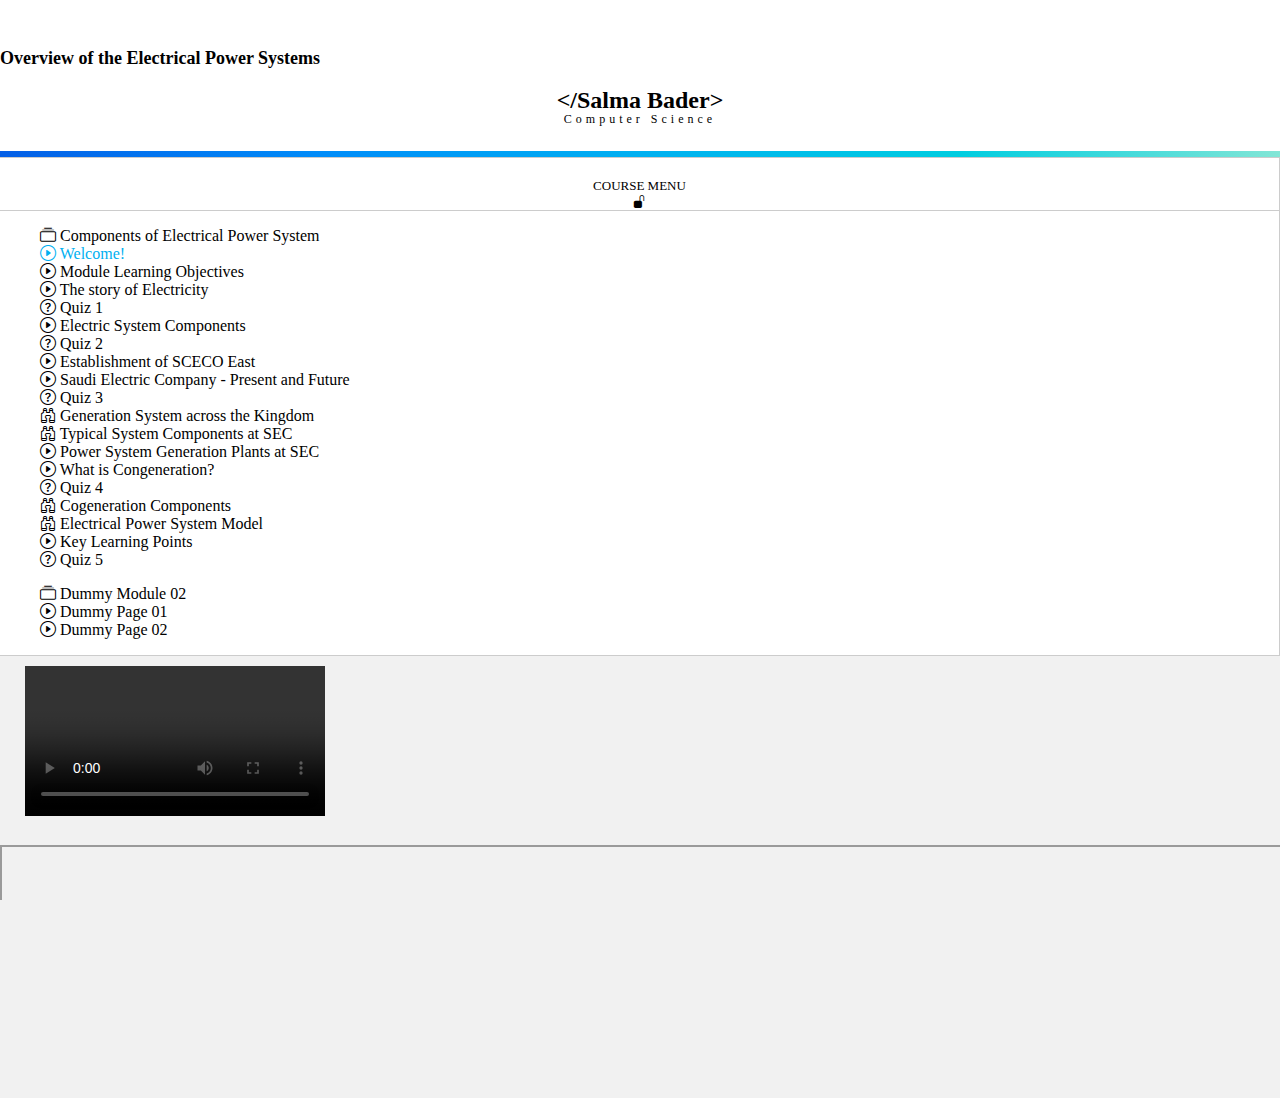
==== index.html @ 88759d60 "handle continue button" ====
<!DOCTYPE html>
<html lang="en">

<head>
    <meta charset="UTF-8">
    <meta http-equiv="X-UA-Compatible" content="IE=edge">
    <meta name="viewport" content="width=device-width, initial-scale=1.0">
    <title>Task#1 | Salma Bader</title>
    <link rel="icon" href="images/favicon.png">
    <link href="https://cdn.jsdelivr.net/npm/bootstrap@5.2.0-beta1/dist/css/bootstrap.min.css" rel="stylesheet"
        integrity="sha384-0evHe/X+R7YkIZDRvuzKMRqM+OrBnVFBL6DOitfPri4tjfHxaWutUpFmBp4vmVor" crossorigin="anonymous">
    <script src="https://cdn.jsdelivr.net/npm/bootstrap@5.2.0-beta1/dist/js/bootstrap.bundle.min.js"
        integrity="sha384-pprn3073KE6tl6bjs2QrFaJGz5/SUsLqktiwsUTF55Jfv3qYSDhgCecCxMW52nD2"
        crossorigin="anonymous"></script>
    <link rel="stylesheet" href="https://cdn.jsdelivr.net/npm/bootstrap-icons@1.8.3/font/bootstrap-icons.css">
    <link rel="stylesheet" href="https://cdn.plyr.io/3.7.2/plyr.css" />
    <script src="https://cdn.plyr.io/3.7.2/plyr.polyfilled.js"></script>
    <script src="https://code.jquery.com/jquery-3.6.0.min.js"
        integrity="sha256-/xUj+3OJU5yExlq6GSYGSHk7tPXikynS7ogEvDej/m4=" crossorigin="anonymous"></script>
    <link rel="stylesheet" href="styles/style.css">
    <script>var i = 2;</script>
</head>

<body>
    <!-- Header part -->
    <header>
        <div class="d-flex justify-content-between">
            <p class="ms-3 mb-1 align-self-end pageTitle" style="font-size:18px;">
                <b>Overview of the Electrical <wbr> Power Systems</b>
            </p>
            <a class="me-4 logo" href="index.html">
                <p style="font-size:24px;">
                    <b>&lt;/Salma Bader&gt;</b><br><span class="major">Computer Science</span>
                </p>
            </a>
        </div>
        <div class="coloredLine"></div>
    </header>
    <!-- end of header -->


    <!-- main content -->
    <main>
        <div class="row gx-0 gy-5">
            <div class="col-lg-3 order-lg-1 order-2 leftSide">
                <div class="row justify-content-center pb-1 gx-0 menuTitle">
                    <div class="col-11">course menu</div>
                    <div class="col-1 d-none d-lg-block" onclick="sideMenu()">
                        <i class="bi bi-unlock-fill" id="lock"></i>
                    </div>
                </div>
                <div id="sideMenu">
                    <div class="row ps-3 menu">
                        <ul class="pt-4">
                            <div class="componentMenu" onclick="showOrHideMenu1()">
                                <i class="bi bi-collection pe-1" id="collectionIcon"></i>
                                Components of Electrical Power System
                            </div>
                            <div class="menuItems ps-3" id="submenu1">
                                <li class="pb-4 pt-3 active" id="item1" onclick="selectedItem('item1')">
                                    <i class="bi bi-play-circle pe-2 icon"></i>
                                    Welcome!
                                </li>
                                <li class="pb-4" id="item2" onclick="selectedItem('item2')">
                                    <i class="bi bi-play-circle pe-2 icon" id="icon1"></i>
                                    Module Learning Objectives
                                </li>
                                <li class="pb-4" id="item3" onclick="selectedItem('item3')">
                                    <i class="bi bi-play-circle pe-2 icon"></i>
                                    The story of Electricity
                                </li>
                                <li class="pb-4" id="item4" onclick="selectedItem('item4')">
                                    <i class="bi bi-question-circle pe-2 icon"></i>
                                    Quiz 1
                                </li>
                                <li class="pb-4" id="item5" onclick="selectedItem('item5')">
                                    <i class="bi bi-play-circle pe-2 icon"></i>
                                    Electric System Components
                                </li>
                                <li class="pb-4" id="item6" onclick="selectedItem('item6')">
                                    <i class="bi bi-question-circle pe-2 icon"></i>
                                    Quiz 2
                                </li>
                                <li class="pb-4" id="item7" onclick="selectedItem('item7')">
                                    <i class="bi bi-play-circle pe-2 icon"></i>
                                    Establishment of SCECO East
                                </li>
                                <li class="pb-4" id="item8" onclick="selectedItem('item8')">
                                    <i class="bi bi-play-circle pe-2 icon"></i>
                                    Saudi Electric Company - Present and Future
                                </li>
                                <li class="pb-4" id="item9" onclick="selectedItem('item9')">
                                    <i class="bi bi-question-circle pe-2 icon"></i>
                                    Quiz 3
                                </li>
                                <li class="pb-4" id="item10" onclick="selectedItem('item10')">
                                    <i class="bi bi-binoculars pe-2 icon"></i>
                                    Generation System across the Kingdom
                                </li>
                                <li class="pb-4" id="item11" onclick="selectedItem('item11')">
                                    <i class="bi bi-binoculars pe-2 icon"></i>
                                    Typical System Components at SEC
                                </li>
                                <li class="pb-4" id="item12" onclick="selectedItem('item12')">
                                    <i class="bi bi-play-circle pe-2 icon"></i>
                                    Power System Generation Plants at SEC
                                </li>
                                <li class="pb-3" id="item13" onclick="selectedItem('item13')">
                                    <i class="bi bi-play-circle pe-2 icon"></i>
                                    What is Congeneration?
                                </li>
                                <li class="pb-4" id="item14" onclick="selectedItem('item14')">
                                    <i class="bi bi-question-circle pe-2 icon"></i>
                                    Quiz 4
                                </li>
                                <li class="pb-4" id="item15" onclick="selectedItem('item15')">
                                    <i class="bi bi-binoculars pe-2 icon"></i>
                                    Cogeneration Components
                                </li>
                                <li class="pb-3" id="item16" onclick="selectedItem('item16')">
                                    <i class="bi bi-binoculars pe-2 icon"></i>
                                    Electrical Power System Model
                                </li>
                                <li class="pb-4" id="item17" onclick="selectedItem('item17')">
                                    <i class="bi bi-play-circle pe-2 icon"></i>
                                    Key Learning Points
                                </li>
                                <li class="pb-4" id="item18" onclick="selectedItem('item18')">
                                    <i class="bi bi-question-circle pe-2 icon"></i>
                                    Quiz 5
                                </li>
                            </div>
                        </ul>
                        <ul>
                            <div class="componentMenu" onclick="showOrHideMenu2()">
                                <i class="bi bi-collection pe-1" id="collectionIcon2"></i>
                                Dummy Module 02
                            </div>
                            <div class="menuItems ps-3" id="submenu2">
                                <li class="pb-4 pt-3" id="item19" onclick="selectedItem('item19')">
                                    <i class="bi bi-play-circle pe-2"></i>
                                    Dummy Page 01
                                </li>
                                <li id="item20" onclick="selectedItem('item20')">
                                    <i class="bi bi-play-circle pe-2"></i>
                                    Dummy Page 02
                                </li>
                            </div>
                        </ul>
                    </div>
                </div>
            </div>
            <div class="col-lg-9 order-lg-2 order-1" id="rightSide">
                <div class="videos" id="videos">
                    <div id="content1"><video id="player1" playsinline controls></video></div>
                </div>
                <iframe id="quizes" src="" width="100%"></iframe>
                <button class="continueBtn" id="continueBtn">Continue</button>
            </div>
        </div>
        <!-- <div class="spinner-border" id="h"></div> -->
    </main>
    <!-- end of the main content -->
    <script src="scripts/index.js"></script>
    <script>
        $('#continueBtn').click(function () {
            $('#item' + i).click();
            i = i + 1;
        });
    </script>
</body>

</html>
---- styles/style.css ----
body,
html {
    font-family: 'Trebuchet MS', 'Lucida Grande', 'Lucida Sans Unicode';
    background-color: #f1f1f1;
    overflow-x: hidden;
    height: 100%;
    width: 100%;
    margin: 0;
}

header {
    background-color: white;
    padding-top: 30px;
}

/* resize the title when size screen changes */
@media (max-width: 1020px) {
    .pageTitle {
        width: 45%;
    }
}

.logo {
    text-decoration: none;
    color: black;
    text-align: center;
    line-height: 15px;
}

.logo:hover {
    color: black;
    opacity: 70%;
}

.major {
    font-size: 12px;
    letter-spacing: 4px;
}

.coloredLine {
    height: 6px;
    background-image:
        linear-gradient(to right, #045fe6, #008cf9, #00b0f1, #00cde0, #82e6d6);
}

.bgColor {
    background-color: #f1f1f1;

}

.menuTitle {
    font-size: 13px;
    text-align: center;
    padding-top: 20px;
    text-transform: uppercase;
    border-bottom: 1px solid #ccc;
    border-top: 1px solid #ccc;
}

.leftSide {
    background-color: white;
    border-bottom: 1px solid #ccc;
    border-right: 1px solid #ccc;
}

.menu li {
    list-style-type: none;
    cursor: pointer;
}

.menu li:hover {
    color: #00b0f1;

}

.componentMenu,
#lock {
    cursor: pointer;
}

.componentMenu:hover {
    color: #045fe6;
}

.continueBtn {
    padding: 10px 35px 10px 35px;
    border-radius: 16px;
    margin-top: 40px;
    margin-right: 40px;
    float: right;
    box-shadow: 2px 2px 0 0 rgb(0 0 0 / 10%);
    background-color: #045fe6;
    color: #fff;
    border: 0;
}

.continueBtn:hover {
    color: #fff;
    background-color: #008cf9;
}

.videos {
    max-width: 98%;
    padding: 10px 0px 25px 25px;
}

.active {
    color: #00b0f1;
}

.hideContent {
    display: none;
}

.question {
    display: inline-block;
    background: #fff;
    color: #60636A;
    -webkit-box-shadow: 4px 4px 1px 1px rgb(0 0 0 / 10%);
    box-shadow: 4px 4px 7px 2px rgb(0 0 0 / 10%);
    text-decoration: none;
    border-radius: 25px;
    box-sizing: border-box;
    font-size: 20px;
    line-height: 22px;
    margin-left: 70px;
    margin-top: 70px;
    position: relative;
    padding: 45px;
    padding-left: 60px;
    margin-bottom: 20px;
}

.qicon {
    position: absolute;
    top: -50px;
    left: -40px;
}

.st1 {
    fill: #00b0f1;
}

.st0 {
    fill: white;
}

.answers {
    color: #60636A;
    font-size: 18px;
    padding: 15px 15px 0 90px;
}

.radioButtons {
    padding: 7px;
}


.submitBtn {
    box-shadow: 2px 2px 0 0 rgb(0 0 0 / 10%);
    text-transform: uppercase;
    padding: 10px 25px 10px 25px;
    border-radius: 16px;
    border: 0;
    margin-left: 80px;
    margin-top: 40px;
}

.submitBtn:hover {
    background-color: #00b0f1;
    color: white;
}

.hint {
    background: rgba(255, 255, 255, 0.8);
    padding: 30px 30px 20px 40px;
    border-radius: 16px;
    box-sizing: border-box;
    text-align: left;
    color: #045fe6;
    float: right;
    position: relative;
    max-width: 400px;
    width: 100%;
    right: 10px;
    margin-top: 60px;
    margin-bottom: 60px;
}

:where(.hint, .instruction)>i {
    font-family: impact;
    border-radius: 100%;
    color: white;
    padding: 7px 15px;
    position: absolute;
    font-weight: bold;
    font-size: 30px;
    top: 50%;
    transform: translateY(-50%);
    left: -30px;
    color: #045fe6;
}

.submitBtn {
    background-color: white;
}

iframe {
    padding: 10px;
}

/* -------------Radio button style------------ */
[type="radio"]:checked,
[type="radio"]:not(:checked) {
    position: absolute;
    left: -9999px;
}

[type="radio"]:checked+label,
[type="radio"]:not(:checked)+label {
    position: relative;
    padding-left: 40px;
    cursor: pointer;
    line-height: 30px;
    display: inline-block;
    color: #666;
}

[type="radio"]:checked+label:before,
[type="radio"]:not(:checked)+label:before {
    content: '';
    position: absolute;
    left: 0;
    top: 0;
    width: 26px;
    height: 26px;
    border: 1px solid #ddd;
    border-radius: 100%;
    background: #fff;
}

[type="radio"]:checked+label:after,
[type="radio"]:not(:checked)+label:after {
    content: '';
    width: 9px;
    height: 9px;
    background: #00b0f1;
    position: absolute;
    top: 9px;
    left: 8px;
    border-radius: 100%;
    -webkit-transition: all 0.2s ease;
    transition: all 0.2s ease;
}

[type="radio"]:not(:checked)+label:after {
    opacity: 0;
    -webkit-transform: scale(0);
    transform: scale(0);
}

[type="radio"]:checked+label:after {
    opacity: 1;
    -webkit-transform: scale(1);
    transform: scale(1);
}

/* -----------------map.html----------------- */
.txt {
    color: #60636A;
    font-size: 18px;
    width: 70%;
    line-height: 20px;
}

.instruction {
    background: rgba(255, 255, 255, 0.8);
    padding: 30px 20px 20px 25px;
    border-radius: 16px;
    box-sizing: border-box;
    text-align: left;
    color: #045fe6;
    position: relative;
    max-width: 400px;
    width: 100%;
    right: 10px;
    margin-top: 60px;
    margin-bottom: 60px;
}

.markerButtons {
    display: grid;
    max-width: 350px;
    grid-template-columns: auto auto;
    max-height: 0%;
    gap: 10px;
}

.markerButtons .btn {
    padding: 10px 20px 10px 20px;
    text-align: left;
    box-shadow: 2px 2px 0 0 rgb(0 0 0 / 10%);
    border: 0;
}

#steam:hover {
    background-color: rgb(246, 139, 46);
    color: white;
}

#gas:hover {
    background-color: rgb(204, 65, 65);
    color: white;
}

#diesel:hover {
    background-color: rgb(0, 84, 163);
    color: white;
}

#combined:hover {
    background-color: rgb(66, 174, 188);
    color: white;
}

#diesel-gas:hover {
    background-color: rgb(155, 206, 59);
    color: white;
}

#showAll:hover {
    background-color: rgb(96, 99, 106);
    color: white;
}

:where(#steam, #gas, #diesel, #combined, #diesel-gas, #showAll):hover>i {
    color: white !important;
}

.selected,
.selected i {
    color: white !important;
    cursor: default;
}

#steam.selected {
    background-color: rgb(246, 139, 46);
}

#gas.selected {
    background-color: rgb(204, 65, 65);
}

#diesel.selected {
    background-color: rgb(0, 84, 163);
}

#combined.selected {
    background-color: rgb(66, 174, 188);
}

#diesel-gas.selected {
    background-color: rgb(155, 206, 59);
}

#showAll.selected {
    background-color: rgb(96, 99, 106);
}

/* -----------------component.html----------------- */
#Path_1:hover,
#Path_28:hover,
#Path_13:hover,
#Path_19:hover,
#Path_17:hover,
#Path_14:hover,
#Path_11:hover,
#Path_29:hover,
#Path_7:hover,
#rect2:hover,
#rect1:hover,
#rect3,
#rect4 {
    fill: #fcbf49;
    cursor: pointer;
}
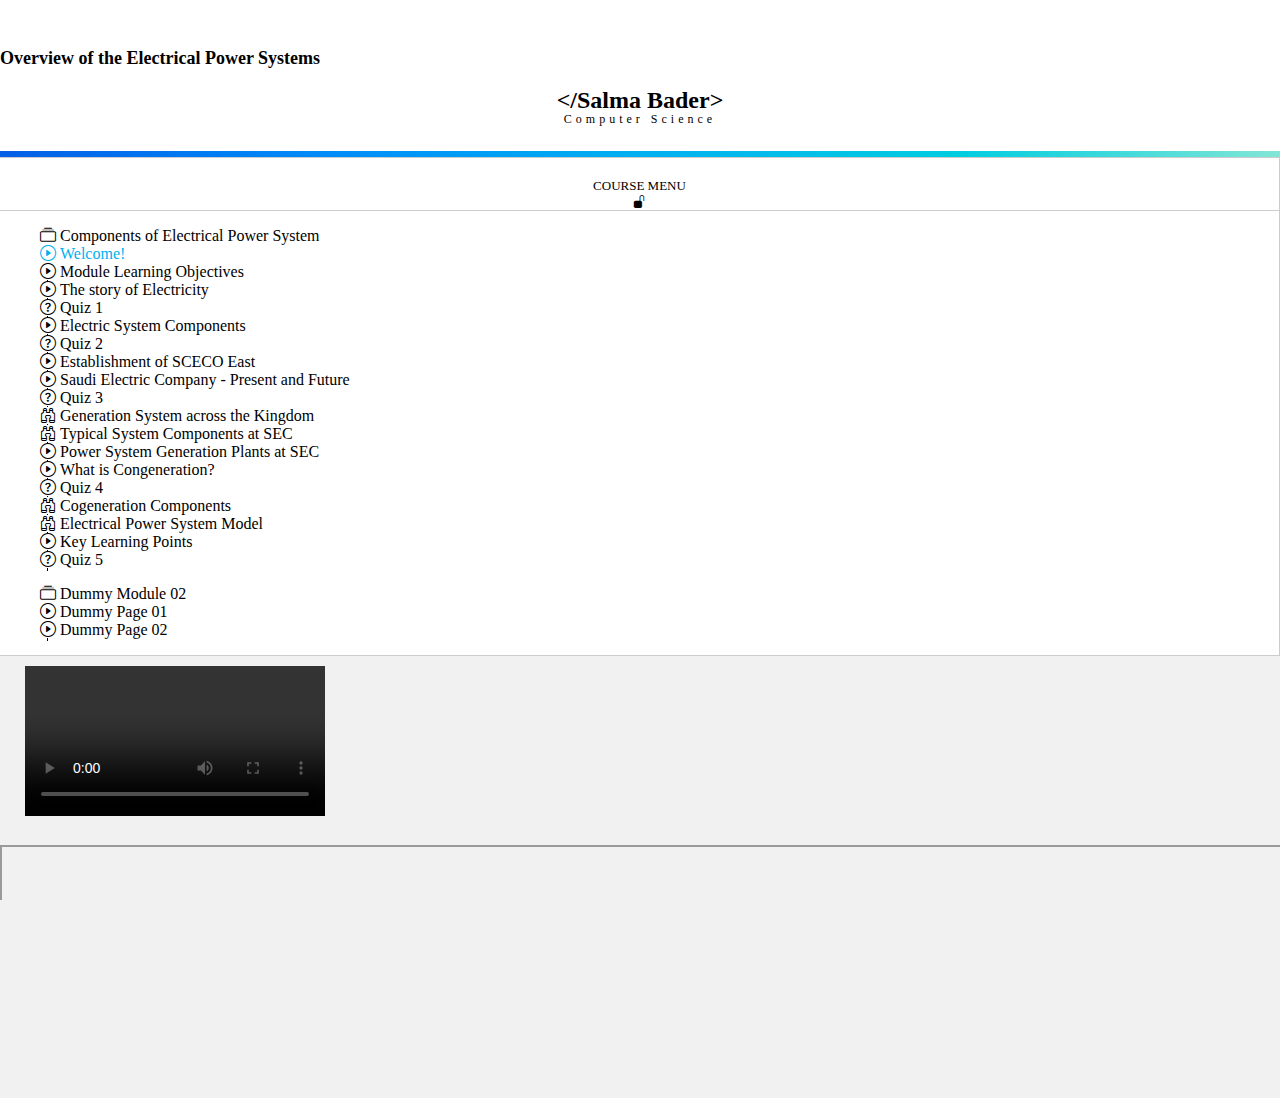
==== commit bd308983: "changes" ====
--- a/index.html
+++ b/index.html
@@ -56,93 +56,130 @@
                                 <i class="bi bi-collection pe-1" id="collectionIcon"></i>
                                 Components of Electrical Power System
                             </div>
-                            <div class="menuItems ps-3" id="submenu1">
-                                <li class="pb-4 pt-3 active" id="item1" onclick="selectedItem('item1')">
-                                    <i class="bi bi-play-circle pe-2 icon"></i>
-                                    Welcome!
+                            <div class="menuItems ps-3 pt-3" id="submenu1">
+                                <li class="pb-4 active" id="item1" onclick="selectedItem('item1')">
+                                    <i class="bi bi-play-circle pe-2 icon"></i>
+                                    <div class="tabsTitle">
+                                        Welcome!
+                                    </div>
                                 </li>
                                 <li class="pb-4" id="item2" onclick="selectedItem('item2')">
                                     <i class="bi bi-play-circle pe-2 icon" id="icon1"></i>
-                                    Module Learning Objectives
+                                    <div class="tabsTitle">
+                                        Module Learning Objectives
+                                    </div>
                                 </li>
                                 <li class="pb-4" id="item3" onclick="selectedItem('item3')">
                                     <i class="bi bi-play-circle pe-2 icon"></i>
-                                    The story of Electricity
+                                    <div class="tabsTitle">
+                                        The story of Electricity
+                                    </div>
                                 </li>
                                 <li class="pb-4" id="item4" onclick="selectedItem('item4')">
                                     <i class="bi bi-question-circle pe-2 icon"></i>
-                                    Quiz 1
+                                    <div class="tabsTitle">
+                                        Quiz 1
+                                    </div>
                                 </li>
                                 <li class="pb-4" id="item5" onclick="selectedItem('item5')">
                                     <i class="bi bi-play-circle pe-2 icon"></i>
-                                    Electric System Components
+                                    <div class="tabsTitle">
+                                        Electric System Components
+                                    </div>
                                 </li>
                                 <li class="pb-4" id="item6" onclick="selectedItem('item6')">
                                     <i class="bi bi-question-circle pe-2 icon"></i>
-                                    Quiz 2
+                                    <div class="tabsTitle">
+                                        Quiz 2
                                 </li>
                                 <li class="pb-4" id="item7" onclick="selectedItem('item7')">
                                     <i class="bi bi-play-circle pe-2 icon"></i>
-                                    Establishment of SCECO East
+                                    <div class="tabsTitle">
+                                        Establishment of SCECO East
+                                    </div>
                                 </li>
                                 <li class="pb-4" id="item8" onclick="selectedItem('item8')">
-                                    <i class="bi bi-play-circle pe-2 icon"></i>
-                                    Saudi Electric Company - Present and Future
+                                    <div style="position:relative; display: inline-block;">
+                                        <i class=" bi bi-play-circle pe-2 icon"></i>
+                                    </div>
+                                    <div class="tabsTitle">
+                                        Saudi Electric Company - Present and Future
+                                    </div>
                                 </li>
                                 <li class="pb-4" id="item9" onclick="selectedItem('item9')">
                                     <i class="bi bi-question-circle pe-2 icon"></i>
-                                    Quiz 3
+                                    <div class="tabsTitle">
+                                        Quiz 3
+                                    </div>
                                 </li>
                                 <li class="pb-4" id="item10" onclick="selectedItem('item10')">
                                     <i class="bi bi-binoculars pe-2 icon"></i>
-                                    Generation System across the Kingdom
+                                    <div class="tabsTitle">
+                                        Generation System across the Kingdom
+                                    </div>
                                 </li>
                                 <li class="pb-4" id="item11" onclick="selectedItem('item11')">
                                     <i class="bi bi-binoculars pe-2 icon"></i>
-                                    Typical System Components at SEC
+                                    <div class="tabsTitle">
+                                        Typical System Components at SEC
+                                    </div>
                                 </li>
                                 <li class="pb-4" id="item12" onclick="selectedItem('item12')">
                                     <i class="bi bi-play-circle pe-2 icon"></i>
-                                    Power System Generation Plants at SEC
+                                    <div class="tabsTitle">
+                                        Power System Generation Plants at SEC
+                                    </div>
                                 </li>
                                 <li class="pb-3" id="item13" onclick="selectedItem('item13')">
                                     <i class="bi bi-play-circle pe-2 icon"></i>
-                                    What is Congeneration?
+                                    <div class="tabsTitle">
+                                        What is Congeneration?
+                                    </div>
                                 </li>
                                 <li class="pb-4" id="item14" onclick="selectedItem('item14')">
                                     <i class="bi bi-question-circle pe-2 icon"></i>
-                                    Quiz 4
+                                    <div class="tabsTitle">
+                                        Quiz 4
+                                    </div>
                                 </li>
                                 <li class="pb-4" id="item15" onclick="selectedItem('item15')">
                                     <i class="bi bi-binoculars pe-2 icon"></i>
-                                    Cogeneration Components
+                                    <div class="tabsTitle">
+                                        Cogeneration Components
+                                    </div>
                                 </li>
                                 <li class="pb-3" id="item16" onclick="selectedItem('item16')">
                                     <i class="bi bi-binoculars pe-2 icon"></i>
-                                    Electrical Power System Model
+                                    <div class="tabsTitle">
+                                        Electrical Power System Model
+                                    </div>
                                 </li>
                                 <li class="pb-4" id="item17" onclick="selectedItem('item17')">
                                     <i class="bi bi-play-circle pe-2 icon"></i>
-                                    Key Learning Points
-                                </li>
-                                <li class="pb-4" id="item18" onclick="selectedItem('item18')">
-                                    <i class="bi bi-question-circle pe-2 icon"></i>
-                                    Quiz 5
+                                    <div class="tabsTitle">
+                                        Key Learning Points
+                                    </div>
+                                </li>
+                                <li id="item18" onclick="selectedItem('item18')">
+                                    <i class="bi bi-question-circle pe-2  icon"></i>
+                                    <div class="tabsTitle pb-3">
+                                        Quiz 5
+                                    </div>
                                 </li>
                             </div>
                         </ul>
                         <ul>
-                            <div class="componentMenu" onclick="showOrHideMenu2()">
-                                <i class="bi bi-collection pe-1" id="collectionIcon2"></i>
+                            <div class="componentMenu pb-3 " onclick="showOrHideMenu2()">
+                                <i class="bi bi-collection  pe-1" id="collectionIcon2"></i>
                                 Dummy Module 02
                             </div>
                             <div class="menuItems ps-3" id="submenu2">
-                                <li class="pb-4 pt-3" id="item19" onclick="selectedItem('item19')">
-                                    <i class="bi bi-play-circle pe-2"></i>
+                                <li class="pb-4 " id="item19" onclick="selectedItem('item19')">
+                                    <i class="bi bi-play-circle pe-2 icon"></i>
                                     Dummy Page 01
                                 </li>
                                 <li id="item20" onclick="selectedItem('item20')">
-                                    <i class="bi bi-play-circle pe-2"></i>
+                                    <i class="bi bi-play-circle pe-2 icon"></i>
                                     Dummy Page 02
                                 </li>
                             </div>
@@ -154,7 +191,9 @@
                 <div class="videos" id="videos">
                     <div id="content1"><video id="player1" playsinline controls></video></div>
                 </div>
-                <iframe id="quizes" src="" width="100%"></iframe>
+                <div class="embed-responsive">
+                    <iframe id="myIframe" width="100%" src=""></iframe>
+                </div>
                 <button class="continueBtn" id="continueBtn">Continue</button>
             </div>
         </div>
--- a/styles/style.css
+++ b/styles/style.css
@@ -8,6 +8,7 @@
     margin: 0;
 }
 
+/* --------- index.html ----------- */
 header {
     background-color: white;
     padding-top: 30px;
@@ -46,6 +47,24 @@
 .bgColor {
     background-color: #f1f1f1;
 
+}
+
+.icon {
+    background-color: white;
+}
+
+li {
+    position: relative;
+}
+
+li:not(:last-child)::after {
+    content: "";
+    height: 100%;
+    width: 1px;
+    background: black;
+    position: absolute;
+    left: 7px;
+    top: 20px;
 }
 
 .menuTitle {
@@ -71,6 +90,14 @@
 .menu li:hover {
     color: #00b0f1;
 
+}
+
+.tabsTitle {
+    position: relative;
+    display: inline-block;
+    width: 80%;
+    margin-left: 0px;
+    vertical-align: top;
 }
 
 .componentMenu,
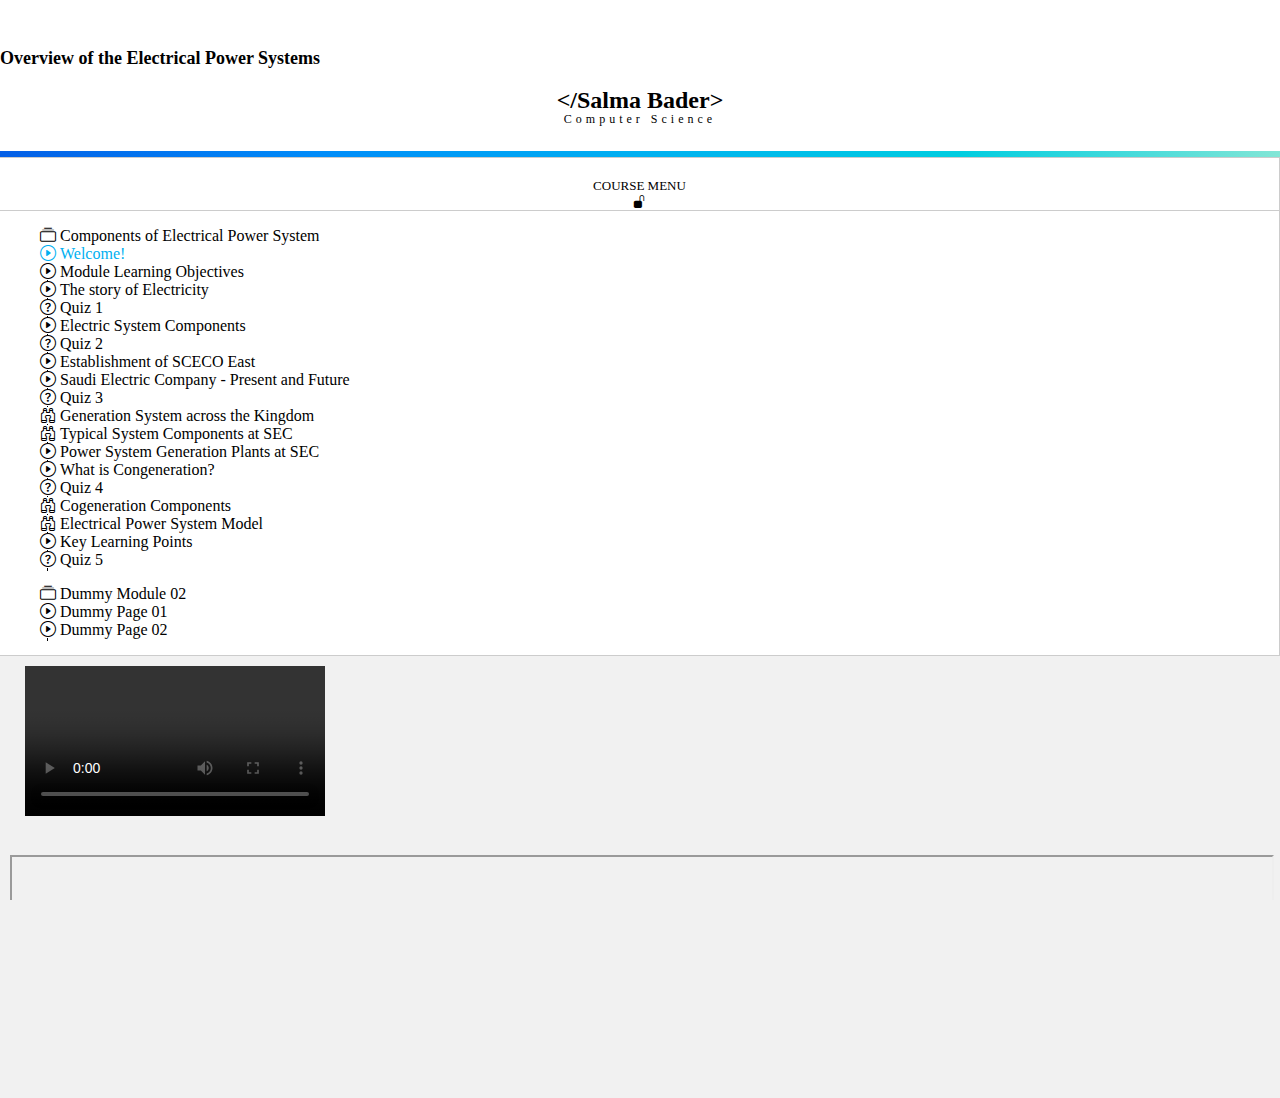
==== commit 92aec865: "last changes" ====
--- a/index.html
+++ b/index.html
@@ -18,7 +18,6 @@
     <script src="https://code.jquery.com/jquery-3.6.0.min.js"
         integrity="sha256-/xUj+3OJU5yExlq6GSYGSHk7tPXikynS7ogEvDej/m4=" crossorigin="anonymous"></script>
     <link rel="stylesheet" href="styles/style.css">
-    <script>var i = 2;</script>
 </head>
 
 <body>
@@ -57,48 +56,48 @@
                                 Components of Electrical Power System
                             </div>
                             <div class="menuItems ps-3 pt-3" id="submenu1">
-                                <li class="pb-4 active" id="item1" onclick="selectedItem('item1')">
+                                <li class="pb-4 active" id="1" onclick="selectedItem('item1')">
                                     <i class="bi bi-play-circle pe-2 icon"></i>
                                     <div class="tabsTitle">
                                         Welcome!
                                     </div>
                                 </li>
-                                <li class="pb-4" id="item2" onclick="selectedItem('item2')">
+                                <li class="pb-4" id="2" onclick="selectedItem('item2')">
                                     <i class="bi bi-play-circle pe-2 icon" id="icon1"></i>
                                     <div class="tabsTitle">
                                         Module Learning Objectives
                                     </div>
                                 </li>
-                                <li class="pb-4" id="item3" onclick="selectedItem('item3')">
+                                <li class="pb-4" id="3" onclick="selectedItem('item3')">
                                     <i class="bi bi-play-circle pe-2 icon"></i>
                                     <div class="tabsTitle">
                                         The story of Electricity
                                     </div>
                                 </li>
-                                <li class="pb-4" id="item4" onclick="selectedItem('item4')">
+                                <li class="pb-4" id="4" onclick="selectedItem('item4')">
                                     <i class="bi bi-question-circle pe-2 icon"></i>
                                     <div class="tabsTitle">
                                         Quiz 1
                                     </div>
                                 </li>
-                                <li class="pb-4" id="item5" onclick="selectedItem('item5')">
+                                <li class="pb-4" id="5" onclick="selectedItem('item5')">
                                     <i class="bi bi-play-circle pe-2 icon"></i>
                                     <div class="tabsTitle">
                                         Electric System Components
                                     </div>
                                 </li>
-                                <li class="pb-4" id="item6" onclick="selectedItem('item6')">
+                                <li class="pb-4" id="6" onclick="selectedItem('item6')">
                                     <i class="bi bi-question-circle pe-2 icon"></i>
                                     <div class="tabsTitle">
                                         Quiz 2
                                 </li>
-                                <li class="pb-4" id="item7" onclick="selectedItem('item7')">
+                                <li class="pb-4" id="7" onclick="selectedItem('item7')">
                                     <i class="bi bi-play-circle pe-2 icon"></i>
                                     <div class="tabsTitle">
                                         Establishment of SCECO East
                                     </div>
                                 </li>
-                                <li class="pb-4" id="item8" onclick="selectedItem('item8')">
+                                <li class="pb-4" id="8" onclick="selectedItem('item8')">
                                     <div style="position:relative; display: inline-block;">
                                         <i class=" bi bi-play-circle pe-2 icon"></i>
                                     </div>
@@ -106,61 +105,61 @@
                                         Saudi Electric Company - Present and Future
                                     </div>
                                 </li>
-                                <li class="pb-4" id="item9" onclick="selectedItem('item9')">
+                                <li class="pb-4" id="9" onclick="selectedItem('item9')">
                                     <i class="bi bi-question-circle pe-2 icon"></i>
                                     <div class="tabsTitle">
                                         Quiz 3
                                     </div>
                                 </li>
-                                <li class="pb-4" id="item10" onclick="selectedItem('item10')">
+                                <li class="pb-4" id="10" onclick="selectedItem('item10')">
                                     <i class="bi bi-binoculars pe-2 icon"></i>
                                     <div class="tabsTitle">
                                         Generation System across the Kingdom
                                     </div>
                                 </li>
-                                <li class="pb-4" id="item11" onclick="selectedItem('item11')">
+                                <li class="pb-4" id="11" onclick="selectedItem('item11')">
                                     <i class="bi bi-binoculars pe-2 icon"></i>
                                     <div class="tabsTitle">
                                         Typical System Components at SEC
                                     </div>
                                 </li>
-                                <li class="pb-4" id="item12" onclick="selectedItem('item12')">
+                                <li class="pb-4" id="12" onclick="selectedItem('item12')">
                                     <i class="bi bi-play-circle pe-2 icon"></i>
                                     <div class="tabsTitle">
                                         Power System Generation Plants at SEC
                                     </div>
                                 </li>
-                                <li class="pb-3" id="item13" onclick="selectedItem('item13')">
+                                <li class="pb-3" id="13" onclick="selectedItem('item13')">
                                     <i class="bi bi-play-circle pe-2 icon"></i>
                                     <div class="tabsTitle">
                                         What is Congeneration?
                                     </div>
                                 </li>
-                                <li class="pb-4" id="item14" onclick="selectedItem('item14')">
+                                <li class="pb-4" id="14" onclick="selectedItem('item14')">
                                     <i class="bi bi-question-circle pe-2 icon"></i>
                                     <div class="tabsTitle">
                                         Quiz 4
                                     </div>
                                 </li>
-                                <li class="pb-4" id="item15" onclick="selectedItem('item15')">
+                                <li class="pb-4" id="15" onclick="selectedItem('item15')">
                                     <i class="bi bi-binoculars pe-2 icon"></i>
                                     <div class="tabsTitle">
                                         Cogeneration Components
                                     </div>
                                 </li>
-                                <li class="pb-3" id="item16" onclick="selectedItem('item16')">
+                                <li class="pb-3" id="16" onclick="selectedItem('item16')">
                                     <i class="bi bi-binoculars pe-2 icon"></i>
                                     <div class="tabsTitle">
                                         Electrical Power System Model
                                     </div>
                                 </li>
-                                <li class="pb-4" id="item17" onclick="selectedItem('item17')">
+                                <li class="pb-4" id="17" onclick="selectedItem('item17')">
                                     <i class="bi bi-play-circle pe-2 icon"></i>
                                     <div class="tabsTitle">
                                         Key Learning Points
                                     </div>
                                 </li>
-                                <li id="item18" onclick="selectedItem('item18')">
+                                <li id="18" onclick="selectedItem('item18')">
                                     <i class="bi bi-question-circle pe-2  icon"></i>
                                     <div class="tabsTitle pb-3">
                                         Quiz 5
@@ -174,11 +173,11 @@
                                 Dummy Module 02
                             </div>
                             <div class="menuItems ps-3" id="submenu2">
-                                <li class="pb-4 " id="item19" onclick="selectedItem('item19')">
+                                <li class="pb-4 " id="19" onclick="selectedItem('item19')">
                                     <i class="bi bi-play-circle pe-2 icon"></i>
                                     Dummy Page 01
                                 </li>
-                                <li id="item20" onclick="selectedItem('item20')">
+                                <li id="20" onclick="selectedItem('item20')">
                                     <i class="bi bi-play-circle pe-2 icon"></i>
                                     Dummy Page 02
                                 </li>
@@ -191,22 +190,16 @@
                 <div class="videos" id="videos">
                     <div id="content1"><video id="player1" playsinline controls></video></div>
                 </div>
-                <div class="embed-responsive">
-                    <iframe id="myIframe" width="100%" src=""></iframe>
-                </div>
-                <button class="continueBtn" id="continueBtn">Continue</button>
+                <div class="frameContainer">
+                    <iframe id="myIframe" width="100%"></iframe>
+                </div>
+                <button class="continueBtn" id="continueBtn" onclick="goNext()">Continue</button>
             </div>
         </div>
         <!-- <div class="spinner-border" id="h"></div> -->
     </main>
     <!-- end of the main content -->
     <script src="scripts/index.js"></script>
-    <script>
-        $('#continueBtn').click(function () {
-            $('#item' + i).click();
-            i = i + 1;
-        });
-    </script>
 </body>
 
 </html>--- a/styles/style.css
+++ b/styles/style.css
@@ -232,8 +232,9 @@
     background-color: white;
 }
 
-iframe {
+.frameContainer {
     padding: 10px;
+    min-height: auto;
 }
 
 /* -------------Radio button style------------ */
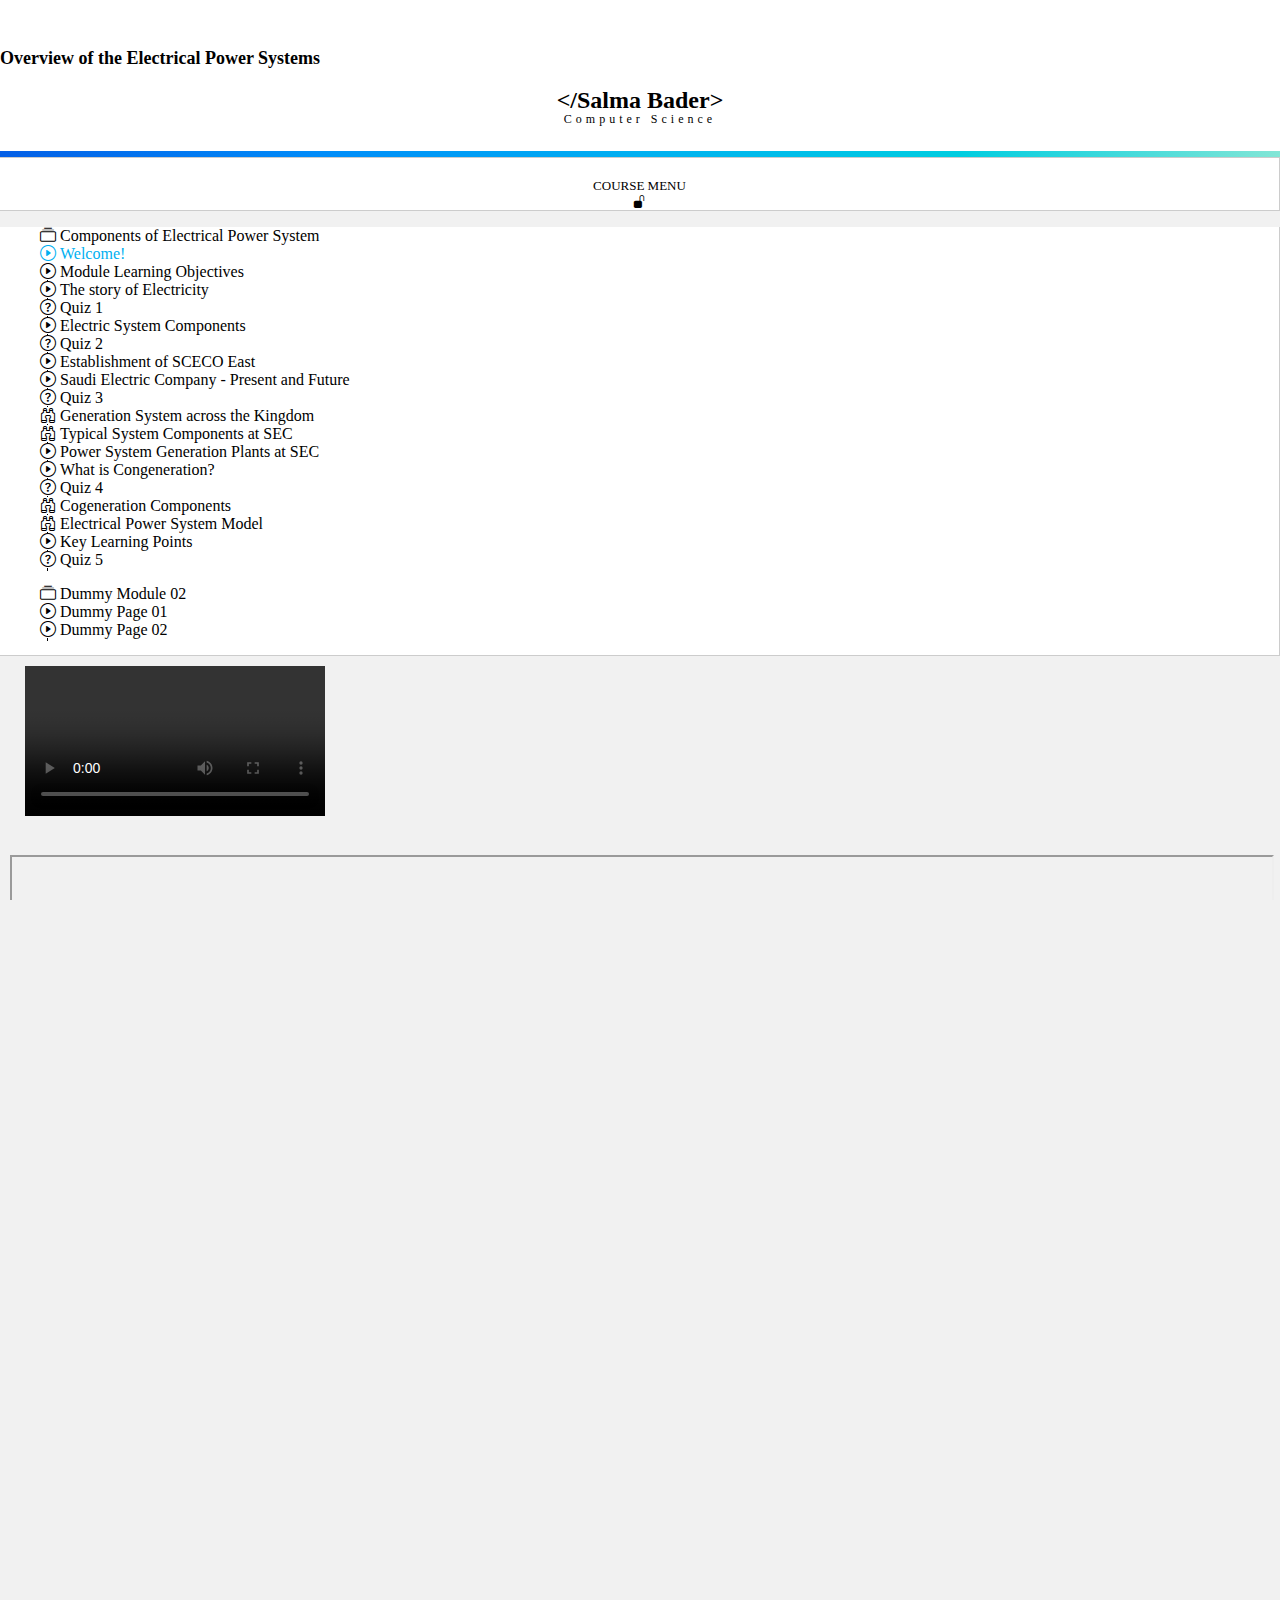
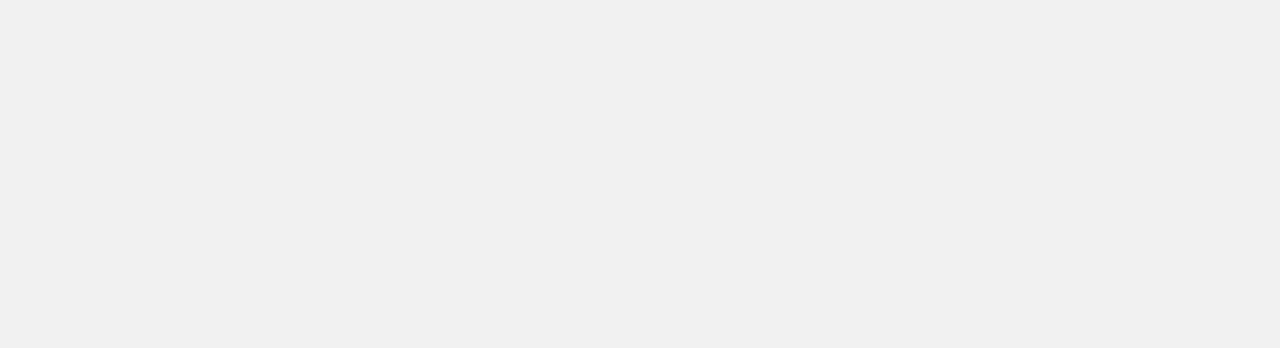
==== commit d277d886: "changes" ====
--- a/index.html
+++ b/index.html
@@ -191,7 +191,7 @@
                     <div id="content1"><video id="player1" playsinline controls></video></div>
                 </div>
                 <div class="frameContainer">
-                    <iframe id="myIframe" width="100%"></iframe>
+                    <iframe id="myIframe" width="100%" height="1000px"></iframe>
                 </div>
                 <button class="continueBtn" id="continueBtn" onclick="goNext()">Continue</button>
             </div>
--- a/styles/style.css
+++ b/styles/style.css
@@ -74,9 +74,11 @@
     text-transform: uppercase;
     border-bottom: 1px solid #ccc;
     border-top: 1px solid #ccc;
-}
-
-.leftSide {
+    border-right: 1px solid #ccc;
+    background-color: white;
+}
+
+#sideMenu {
     background-color: white;
     border-bottom: 1px solid #ccc;
     border-right: 1px solid #ccc;
@@ -135,10 +137,7 @@
     color: #00b0f1;
 }
 
-.hideContent {
-    display: none;
-}
-
+/* ----------- quiz1.html ----------- */
 .question {
     display: inline-block;
     background: #fff;
